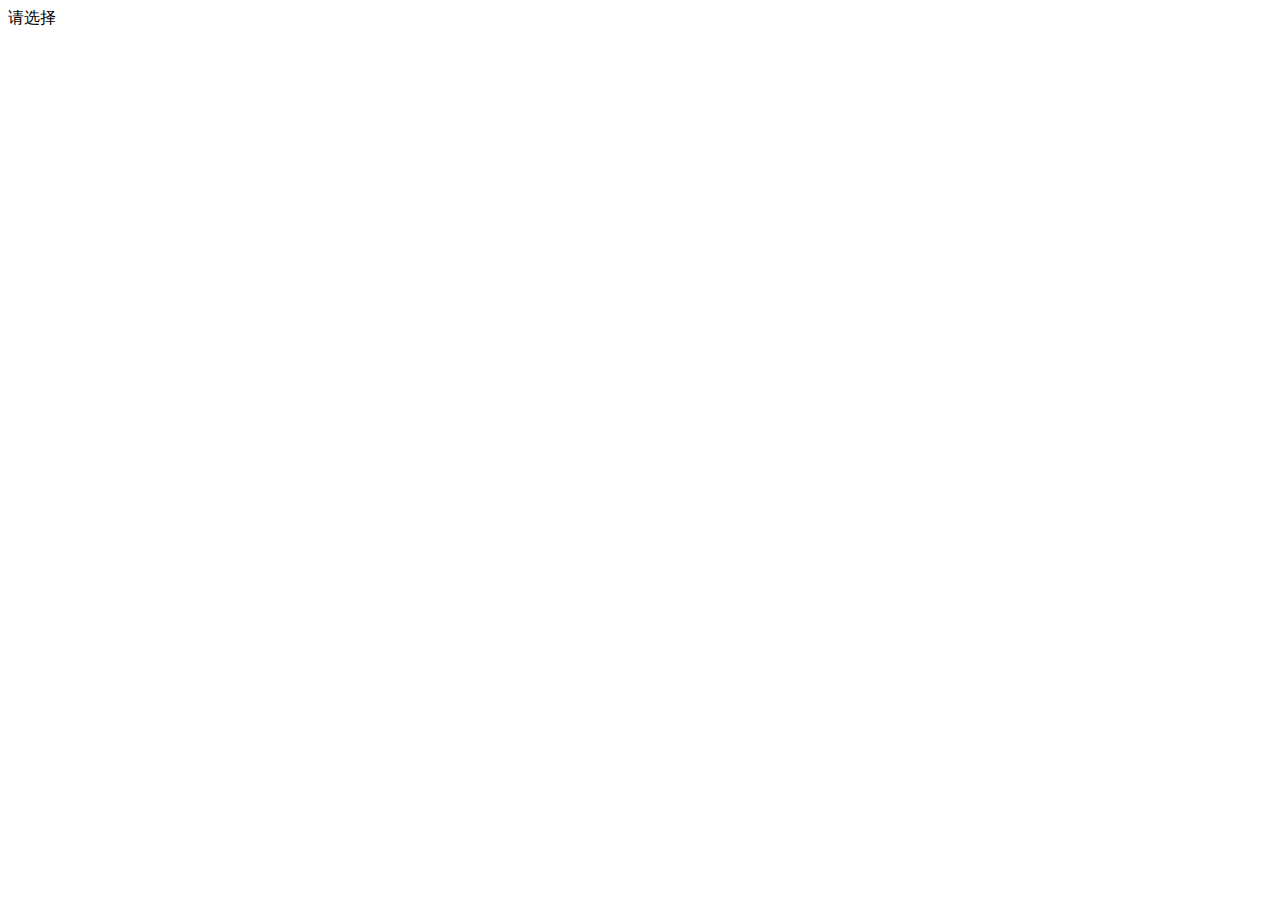
==== templates/file_upload.html @ e933f24c "init web service" ====
<!DOCTYPE html>
<html>

<head>
    <meta http-equiv="content-type" content="text/html; charset=utf-8" />
    <script src="/static/jquery-1.11.1.min.js"></script>
    <script src="/static/bootstrap/js/bootstrap.min.js"></script>
    <script src="/static/webuploader/webuploader.min.js"></script>
    <link rel="stylesheet" type="text/css" href="/static/webuploader/webuploader.css">
    <link rel="stylesheet" type="text/css" href="/static/bootstrap/css/bootstrap.min.css">
</head>

<body>
    <div>
        <div id="picker">请选择</div>   <!-- 上传按钮，必须指定id选择器的值 -->
        <div class="progress">         <!-- 进度条 -->
            <div class="progress-bar progress-bar-striped active" role="progressbar" style="width:0%;"></div>
        </div>
    </div>
    <script type="text/javascript">
    $(document).ready(function() {
        var uploader = WebUploader.create({           //创建上传控件
            swf: '/static/webuploader/Uploader.swf',  //swf位置，这个可能与flash有关
            server: '/console/file_upload?complect=0',//接收每一个分片的服务器地址
            pick: '#picker',                          //填上传按钮的id选择器值
            auto: true,                               //选择文件后，是否自动上传
            chunked: true,                            //是否分片
            chunkSize: 20 * 1024 * 1024,              //每个分片的大小，这里为20M
            chunkRetry: 3,                            //某分片若上传失败，重试次数
            threads: 1,                               //线程数量，考虑到服务器，这里就选了1
            duplicate: true,                          //分片是否自动去重
        });

        uploader.on('startUpload', function() {       //开始上传时，调用该方法
            //在此处产生 task_id
            this.options['formData'] = {
                'task_id' : WebUploader.Base.guid()
            }
            $('.progress-bar').css('width', '0%');
            $('.progress-bar').text('0%');
        });

        uploader.on('uploadProgress', function(file, percentage) { //一个分片上传成功后，调用该方法
            $('.progress-bar').css('width', percentage * 100 - 1 + '%');
            $('.progress-bar').text(Math.floor(percentage * 100 - 1) + '%');
        });

        uploader.on('uploadSuccess', function(file) { //整个文件的所有分片都上传成功，调用该方法
            //上传的信息（文件唯一标识符，文件后缀名）
            task_id = this.options['formData']['task_id']
            var data = {'task_id': task_id, 'type': file.source['type'], 'filename': file.name};
            $.post('/console/file_upload?complect=1', data);          //ajax携带data向该url发请求
            $('.progress-bar').css('width', '100%');
            $('.progress-bar').text('上传完成');
        });

        uploader.on('uploadError', function(file) {   //上传过程中发生异常，调用该方法
            $('.progress-bar').css('width', '100%');
            $('.progress-bar').text('上传失败');
        });

        uploader.on('uploadComplete', function(file) {//上传结束，无论文件最终是否上传成功，该方法都会被调用
            $('.progress-bar').removeClass('active progress-bar-striped');
        });

    });
    </script>
</body>

</html>
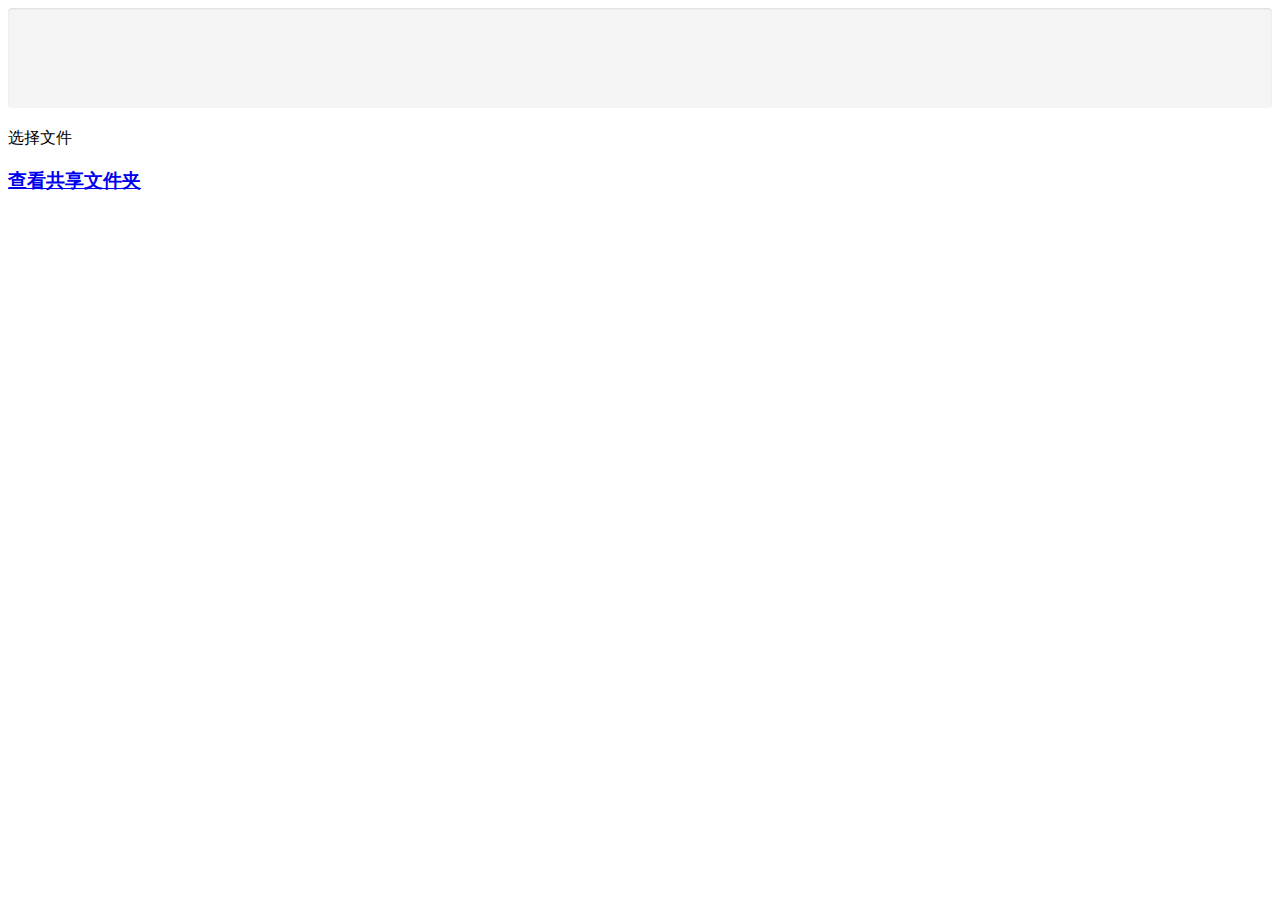
==== commit c8432948: "normal save" ====
--- a/templates/file_upload.html
+++ b/templates/file_upload.html
@@ -8,15 +8,30 @@
     <script src="/static/webuploader/webuploader.min.js"></script>
     <link rel="stylesheet" type="text/css" href="/static/webuploader/webuploader.css">
     <link rel="stylesheet" type="text/css" href="/static/bootstrap/css/bootstrap.min.css">
+    <style>
+        .progress {
+            height: 100px;
+            margin-bottom: 20px;
+            overflow: hidden;
+            background-color: #f5f5f5;
+            border-radius: 4px;
+            -webkit-box-shadow: inset 0 1px 2px rgba(0,0,0,.1);
+            box-shadow: inset 0 1px 2px rgba(0,0,0,.1);
+        }
+        .progress-bar {
+            font-size: 50px;
+            line-height: 80px;
+
+        }
+    </style>
 </head>
 
 <body>
-    <div>
-        <div id="picker">请选择</div>   <!-- 上传按钮，必须指定id选择器的值 -->
         <div class="progress">         <!-- 进度条 -->
             <div class="progress-bar progress-bar-striped active" role="progressbar" style="width:0%;"></div>
         </div>
-    </div>
+        <div id="picker">选择文件</div>   <!-- 上传按钮，必须指定id选择器的值 -->
+        <h3><a href="/console/view_files">查看共享文件夹</a></h3>
     <script type="text/javascript">
     $(document).ready(function() {
         var uploader = WebUploader.create({           //创建上传控件
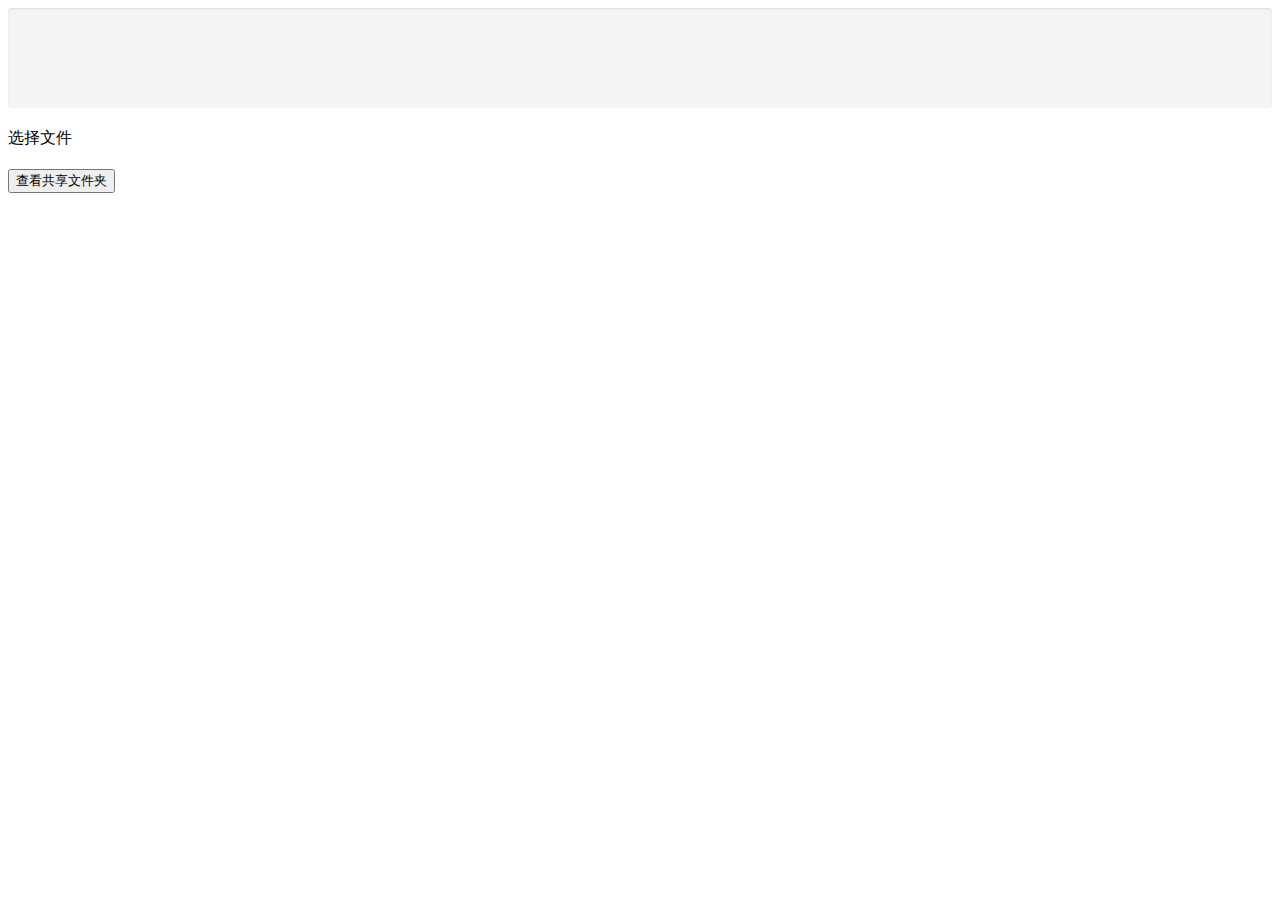
==== commit 8889b031: "添加下载模块" ====
--- a/templates/file_upload.html
+++ b/templates/file_upload.html
@@ -24,6 +24,65 @@
 
         }
     </style>
+    <script type="text/javascript">
+            $(document).ready(function() {
+                var uploader = WebUploader.create({           //创建上传控件
+                    swf: '/static/webuploader/Uploader.swf',  //swf位置，这个可能与flash有关
+                    server: '/console/file_upload?complect=0',//接收每一个分片的服务器地址
+                    pick: '#picker',                          //填上传按钮的id选择器值
+                    auto: true,                               //选择文件后，是否自动上传
+                    chunked: true,                            //是否分片
+                    chunkSize: 20 * 1024 * 1024,              //每个分片的大小，这里为20M
+                    chunkRetry: 3,                            //某分片若上传失败，重试次数
+                    threads: 1,                               //线程数量，考虑到服务器，这里就选了1
+                    duplicate: true,                          //分片是否自动去重
+                });
+
+                uploader.on('startUpload', function() {       //开始上传时，调用该方法
+                    //在此处产生 task_id
+                    this.options['formData'] = {
+                        'task_id' : WebUploader.Base.guid()
+                    }
+                    $('.progress-bar').css('width', '0%');
+                    $('.progress-bar').text('0%');
+                });
+
+                uploader.on('uploadProgress', function(file, percentage) { //一个分片上传成功后，调用该方法
+                    $('.progress-bar').css('width', percentage * 100 - 1 + '%');
+                    $('.progress-bar').text(Math.floor(percentage * 100 - 1) + '%');
+                });
+
+                uploader.on('uploadSuccess', function(file) { //整个文件的所有分片都上传成功，调用该方法
+                    //上传的信息（文件唯一标识符，文件后缀名）
+                    task_id = this.options['formData']['task_id']
+                    var data = {'task_id': task_id, 'type': file.source['type'], 'filename': file.name};
+                    $.post('/console/file_upload?complect=1', data);          //ajax携带data向该url发请求
+                    $('.progress-bar').css('width', '100%');
+                    $('.progress-bar').text('上传完成');
+                });
+
+                uploader.on('uploadError', function(file) {   //上传过程中发生异常，调用该方法
+                    $('.progress-bar').css('width', '100%');
+                    $('.progress-bar').text('上传失败');
+                });
+
+                uploader.on('uploadComplete', function(file) {//上传结束，无论文件最终是否上传成功，该方法都会被调用
+                    $('.progress-bar').removeClass('active progress-bar-striped');
+                });
+
+
+
+            });
+
+            function viewSharing() {
+                url = "/console/view_files"
+                $("#data").html("")
+                $.get(url,function (data) {
+                    $("#data").html(data)
+                })
+            }
+
+    </script>
 </head>
 
 <body>
@@ -31,55 +90,13 @@
             <div class="progress-bar progress-bar-striped active" role="progressbar" style="width:0%;"></div>
         </div>
         <div id="picker">选择文件</div>   <!-- 上传按钮，必须指定id选择器的值 -->
-        <h3><a href="/console/view_files">查看共享文件夹</a></h3>
-    <script type="text/javascript">
-    $(document).ready(function() {
-        var uploader = WebUploader.create({           //创建上传控件
-            swf: '/static/webuploader/Uploader.swf',  //swf位置，这个可能与flash有关
-            server: '/console/file_upload?complect=0',//接收每一个分片的服务器地址
-            pick: '#picker',                          //填上传按钮的id选择器值
-            auto: true,                               //选择文件后，是否自动上传
-            chunked: true,                            //是否分片
-            chunkSize: 20 * 1024 * 1024,              //每个分片的大小，这里为20M
-            chunkRetry: 3,                            //某分片若上传失败，重试次数
-            threads: 1,                               //线程数量，考虑到服务器，这里就选了1
-            duplicate: true,                          //分片是否自动去重
-        });
 
-        uploader.on('startUpload', function() {       //开始上传时，调用该方法
-            //在此处产生 task_id
-            this.options['formData'] = {
-                'task_id' : WebUploader.Base.guid()
-            }
-            $('.progress-bar').css('width', '0%');
-            $('.progress-bar').text('0%');
-        });
+        <h3><button  onclick="viewSharing(this)">查看共享文件夹</button></h3>
 
-        uploader.on('uploadProgress', function(file, percentage) { //一个分片上传成功后，调用该方法
-            $('.progress-bar').css('width', percentage * 100 - 1 + '%');
-            $('.progress-bar').text(Math.floor(percentage * 100 - 1) + '%');
-        });
+        <div id="data">
 
-        uploader.on('uploadSuccess', function(file) { //整个文件的所有分片都上传成功，调用该方法
-            //上传的信息（文件唯一标识符，文件后缀名）
-            task_id = this.options['formData']['task_id']
-            var data = {'task_id': task_id, 'type': file.source['type'], 'filename': file.name};
-            $.post('/console/file_upload?complect=1', data);          //ajax携带data向该url发请求
-            $('.progress-bar').css('width', '100%');
-            $('.progress-bar').text('上传完成');
-        });
+        </div>
 
-        uploader.on('uploadError', function(file) {   //上传过程中发生异常，调用该方法
-            $('.progress-bar').css('width', '100%');
-            $('.progress-bar').text('上传失败');
-        });
-
-        uploader.on('uploadComplete', function(file) {//上传结束，无论文件最终是否上传成功，该方法都会被调用
-            $('.progress-bar').removeClass('active progress-bar-striped');
-        });
-
-    });
-    </script>
 </body>
 
 </html>